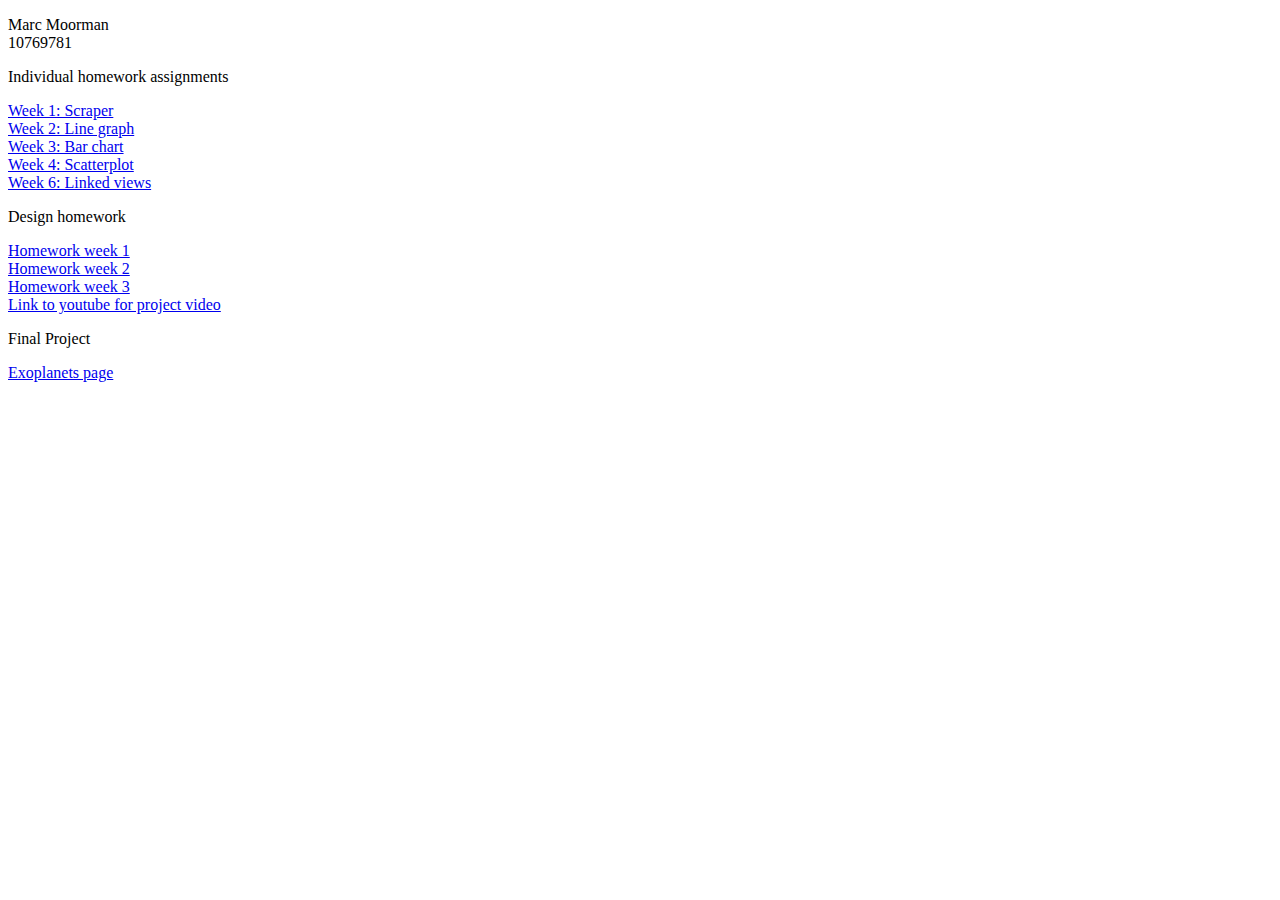
==== index.html @ 3fdd9276 "readme" ====
<!--/**
* Marc Moorman
* 10769781
**/ -->


<!doctype HTML>
<html>
<head>
	<title> Index page Marc Moorman</title>
</head>
<body>
	<p> Marc Moorman </br>
	10769781 </p>
	<p> Individual homework assignments </p>

	<a href = "https://github.com/MarcMrman/dataprocessing/tree/master/homework/week_1"> Week 1: Scraper </a> <br>
	<a href = "https://marcmrman.github.io/dataprocessing/homework/week_2/deBilt.html"> Week 2: Line graph </a> <br>
	<a href = "https://marcmrman.github.io/dataprocessing/homework/week_3/indexBarChart.html"> Week 3: Bar chart </a> <br>
	<a href = "https://marcmrman.github.io/dataprocessing/homework/week_4/scatter.html"> Week 4: Scatterplot </a> <br>	
	<a href = "https://marcmrman.github.io/dataprocessing/homework/week_5_6/viewedlinks.html"> Week 6: Linked views </a> <br>

	<p> Design homework </p>
	<a href = "https://github.com/MarcMrman/dataprocessing/tree/master/design/week_1"> Homework week 1 </a> </br>
	<a href = "https://github.com/MarcMrman/dataprocessing/tree/master/design/week_2"> Homework week 2 </a> </br>
	<a href = "https://github.com/MarcMrman/dataprocessing/tree/master/design/week_3"> Homework week 3 </a> </br>
	<a href = "https://youtu.be/qTQzHnfQBzA"> Link to youtube for project video </a> </br>

	<p>Final Project</p>
	<a href = "https://MarcMrman.github.io/final_project/exoplanets.html"> Exoplanets page </a>  

</body>

</html>
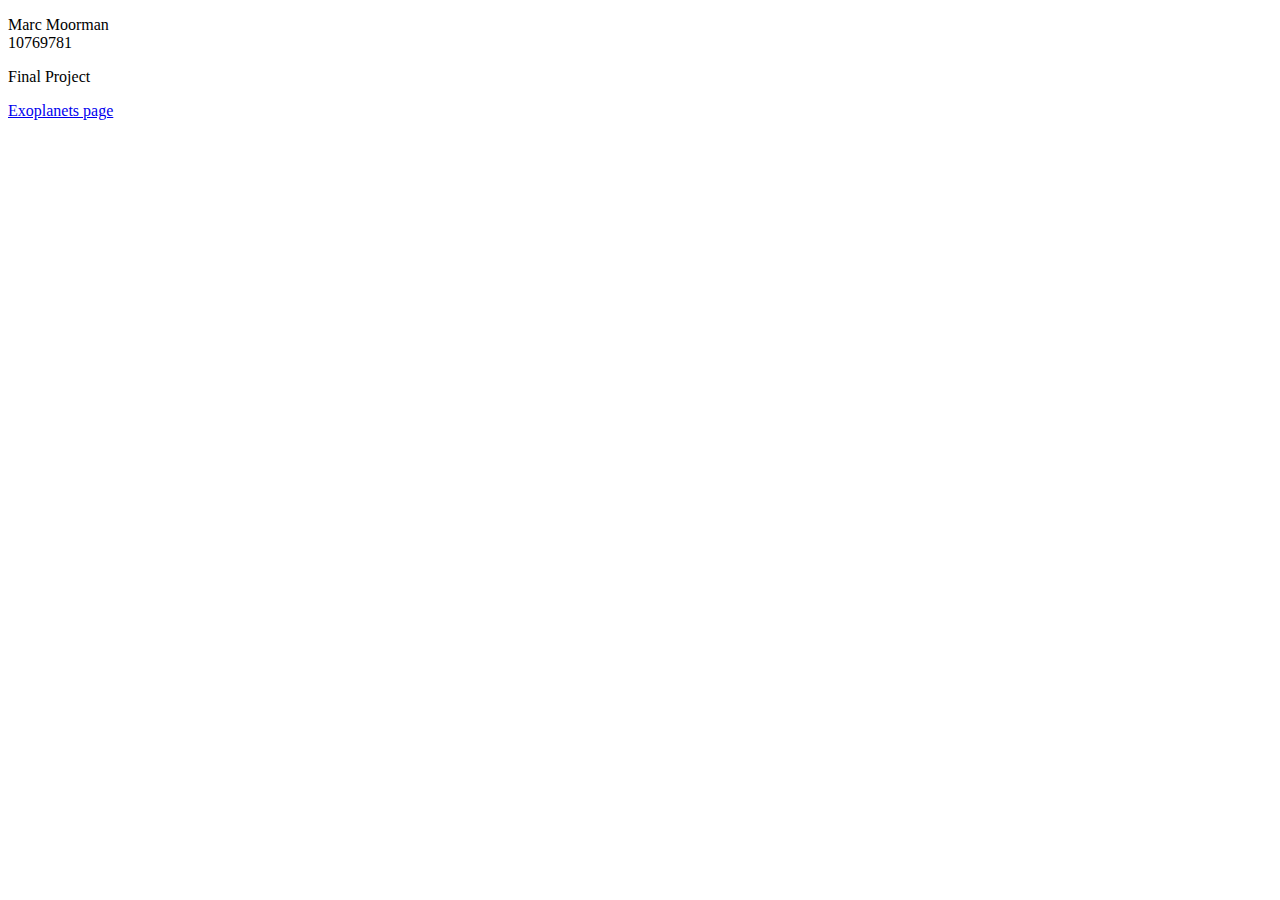
==== commit 30ae6c94: "index" ====
--- a/index.html
+++ b/index.html
@@ -7,28 +7,15 @@
 <!doctype HTML>
 <html>
 <head>
-	<title> Index page Marc Moorman</title>
+	<title> Index page Final project</title>
 </head>
 <body>
 	<p> Marc Moorman </br>
 	10769781 </p>
-	<p> Individual homework assignments </p>
-
-	<a href = "https://github.com/MarcMrman/dataprocessing/tree/master/homework/week_1"> Week 1: Scraper </a> <br>
-	<a href = "https://marcmrman.github.io/dataprocessing/homework/week_2/deBilt.html"> Week 2: Line graph </a> <br>
-	<a href = "https://marcmrman.github.io/dataprocessing/homework/week_3/indexBarChart.html"> Week 3: Bar chart </a> <br>
-	<a href = "https://marcmrman.github.io/dataprocessing/homework/week_4/scatter.html"> Week 4: Scatterplot </a> <br>	
-	<a href = "https://marcmrman.github.io/dataprocessing/homework/week_5_6/viewedlinks.html"> Week 6: Linked views </a> <br>
-
-	<p> Design homework </p>
-	<a href = "https://github.com/MarcMrman/dataprocessing/tree/master/design/week_1"> Homework week 1 </a> </br>
-	<a href = "https://github.com/MarcMrman/dataprocessing/tree/master/design/week_2"> Homework week 2 </a> </br>
-	<a href = "https://github.com/MarcMrman/dataprocessing/tree/master/design/week_3"> Homework week 3 </a> </br>
-	<a href = "https://youtu.be/qTQzHnfQBzA"> Link to youtube for project video </a> </br>
 
 	<p>Final Project</p>
 	<a href = "https://MarcMrman.github.io/final_project/exoplanets.html"> Exoplanets page </a>  
 
 </body>
 
-</html>
+</html>